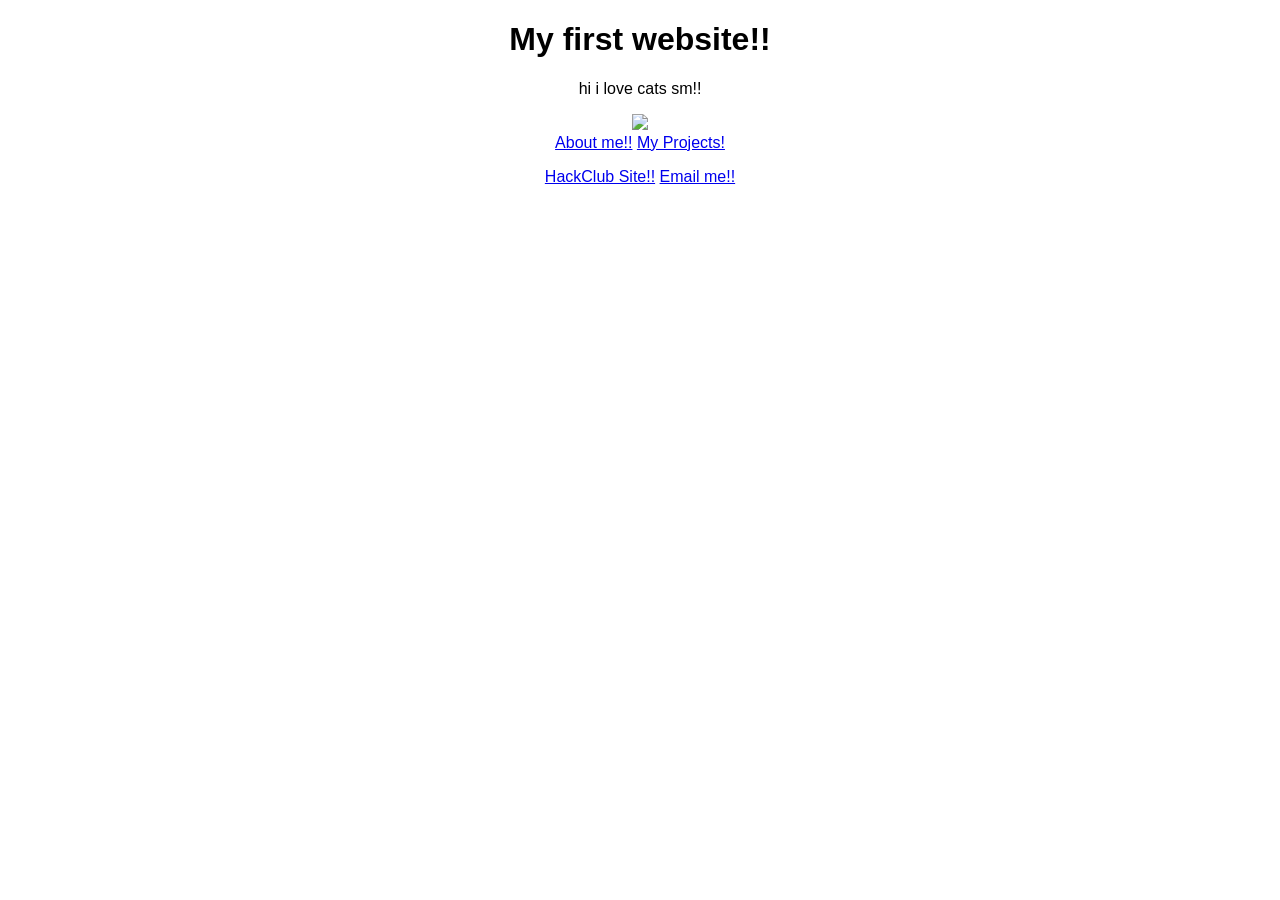
==== index.html @ 6a0c545b "Added more pages!" ====
<!DOCTYPE html>

<html>

    <head>
        <link rel="stylesheet" href="style.css"/>
        <link rel="icon" type="image/x-icon" href="favicon.png">
        <title>Home Page!</title>
    </head>

    <body>
        <h1>My first website!!</h1>
        <p>hi i love cats sm!! </p>
        <img 
        src="https://imgs.search.brave.com/MuaHvlVgUtmahm87r5dqlL0MfjP-tdPS0P_AjVnNHJQ/rs:fit:860:0:0:0/g:ce/aHR0cHM6Ly9tZWRp/YS5pc3RvY2twaG90/by5jb20vaWQvNDkz/NzQzNzMwL3Bob3Rv/L2Z1bm55LWNyYXp5/LWNhdC5qcGc_cz02/MTJ4NjEyJnc9MCZr/PTIwJmM9YWRsMkpR/b1l4WEpVWDV3RlAy/QjNHT0ZkYU5ZbG1i/QWtQSG10OXE5ZTNT/Zz0"
        width="250"/>
        <br>
        <a href="/about.html">About me!!</a>
        <a href="/projects.html">My Projects!</a>
        <p></p>
        <a href="https://hackclub.com">HackClub Site!!</a>
        <a href="mailto:huziafatma25717@gmail.com">Email me!!</a>

</html>
---- style.css ----
img{
    width: 250px;
}
body {
    text-align: center;
    font-family:Verdana, Geneva, Tahoma, sans-serif
}
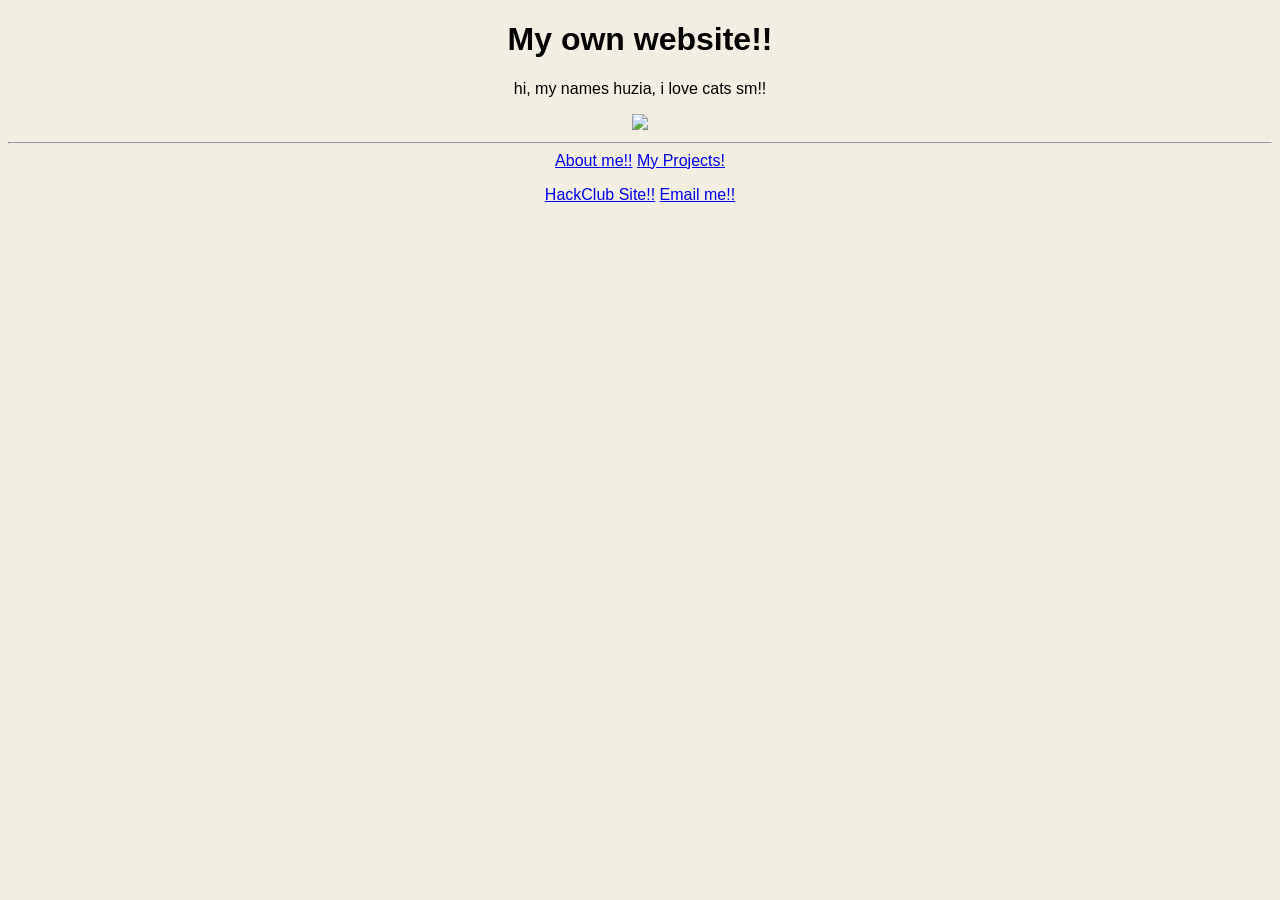
==== commit da42dd30: "added minor changes" ====
--- a/index.html
+++ b/index.html
@@ -4,19 +4,20 @@
 
     <head>
         <link rel="stylesheet" href="style.css"/>
-        <link rel="icon" type="image/x-icon" href="favicon.png">
+        <link rel="icon" type="image/png" href="favicon.png"/>
         <title>Home Page!</title>
     </head>
 
     <body>
-        <h1>My first website!!</h1>
-        <p>hi i love cats sm!! </p>
+        <h1>My own website!!</h1>
+        <p>hi, my names huzia, i love cats sm!! </p>
         <img 
-        src="https://imgs.search.brave.com/MuaHvlVgUtmahm87r5dqlL0MfjP-tdPS0P_AjVnNHJQ/rs:fit:860:0:0:0/g:ce/aHR0cHM6Ly9tZWRp/YS5pc3RvY2twaG90/by5jb20vaWQvNDkz/NzQzNzMwL3Bob3Rv/L2Z1bm55LWNyYXp5/LWNhdC5qcGc_cz02/MTJ4NjEyJnc9MCZr/PTIwJmM9YWRsMkpR/b1l4WEpVWDV3RlAy/QjNHT0ZkYU5ZbG1i/QWtQSG10OXE5ZTNT/Zz0"
+        src="https://i.pinimg.com/736x/f0/84/db/f084db2a724fed85b209fd0e87f32081.jpg"
         width="250"/>
         <br>
-        <a href="/about.html">About me!!</a>
-        <a href="/projects.html">My Projects!</a>
+        <hr>
+        <a href="about.html">About me!!</a>
+        <a href="projects.html">My Projects!</a>
         <p></p>
         <a href="https://hackclub.com">HackClub Site!!</a>
         <a href="mailto:huziafatma25717@gmail.com">Email me!!</a>
--- a/style.css
+++ b/style.css
@@ -3,5 +3,6 @@
 }
 body {
     text-align: center;
-    font-family:Verdana, Geneva, Tahoma, sans-serif
+    font-family:Verdana, Geneva, Tahoma, sans-serif;
+    background: #F2EEE2;
 }
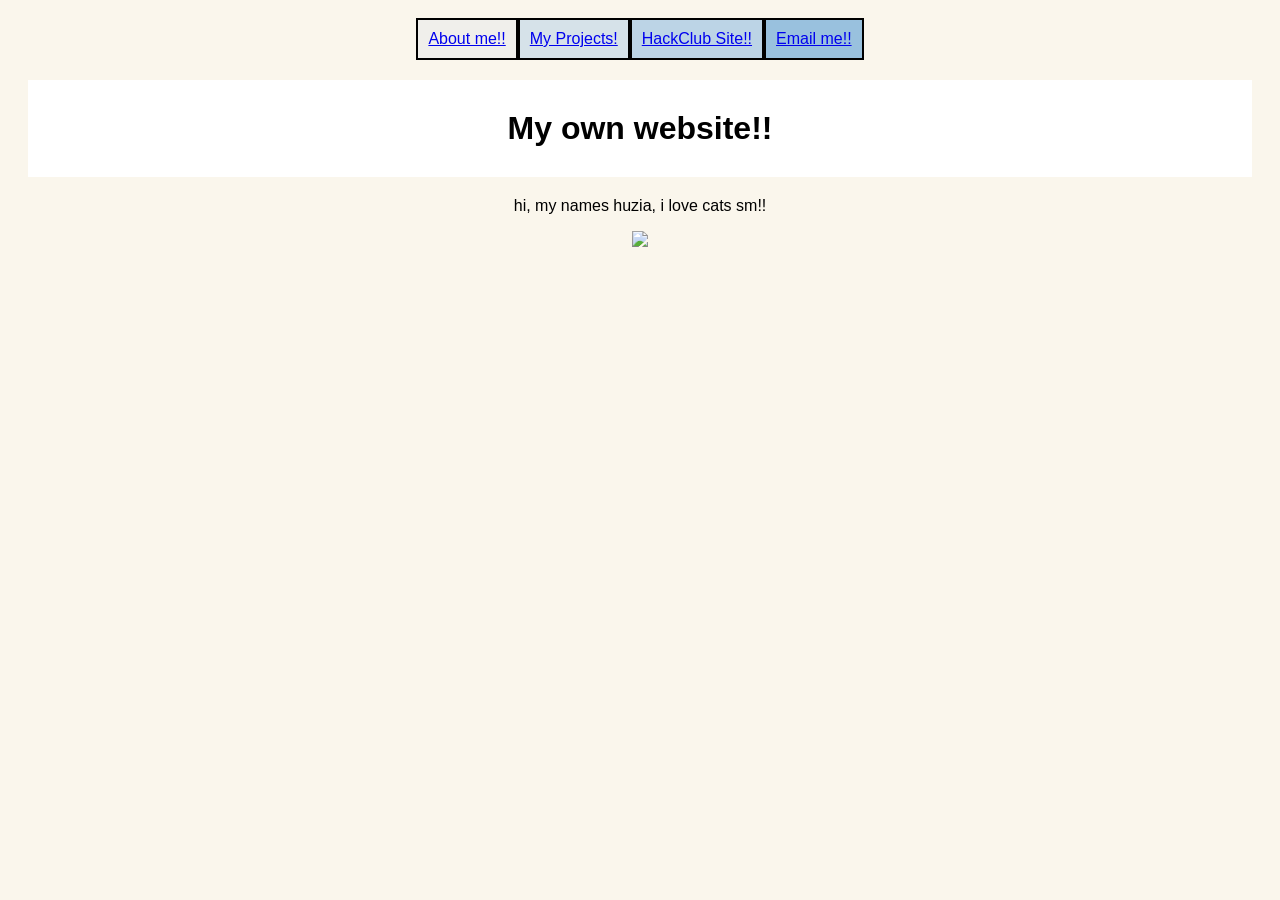
==== commit d0eb0cd8: "added more css (header and footer)" ====
--- a/index.html
+++ b/index.html
@@ -9,17 +9,17 @@
     </head>
 
     <body>
+        <div class="wrapper">
+            <div class="container about"> <a href="about.html">About me!!</a> </div> 
+            <div class="container projects"> <a href="projects.html">My Projects!</a> </div> 
+            <div class="container hackclub"> <a href="https://hackclub.com">HackClub Site!!</a> </div> 
+            <div class="container email"> <a href="mailto:huziafatma25717@gmail.com">Email me!!</a> </div> 
+        </div>
         <h1>My own website!!</h1>
         <p>hi, my names huzia, i love cats sm!! </p>
         <img 
         src="https://i.pinimg.com/736x/f0/84/db/f084db2a724fed85b209fd0e87f32081.jpg"
         width="250"/>
         <br>
-        <hr>
-        <a href="about.html">About me!!</a>
-        <a href="projects.html">My Projects!</a>
-        <p></p>
-        <a href="https://hackclub.com">HackClub Site!!</a>
-        <a href="mailto:huziafatma25717@gmail.com">Email me!!</a>
-
+        
 </html>
--- a/style.css
+++ b/style.css
@@ -1,8 +1,63 @@
 img{
     width: 250px;
 }
+:root {
+  --main-bg: #faf6ec;
+}
+
 body {
     text-align: center;
     font-family:Verdana, Geneva, Tahoma, sans-serif;
-    background: #F2EEE2;
+    background: var(--main-bg);
+}
+
+h1 {
+    background: #FFFFFF;
+    margin:20px;
+    padding: 30px;
+}
+
+
+.wrapper {
+    position: sticky;
+    top: 0;
+  display: flex;
+  flex-direction: row;
+  justify-content: center;
+  padding-top: 10px;
+  background: var(--main-bg);
+  flex-wrap: wrap;
+}
+
+.container {
+    padding:10px;
+    border: 2px solid black;
+    text-align: center;
+}
+
+.about {
+    background: #f0efeb;
+}
+
+.projects {
+    background: #d6e2e9;
+}
+
+.hackclub {
+    background: #bcd4e6;
+    /* border: 5px solid thin; */
+}
+
+.email {
+    background: #99c1de;
+}
+
+footer {
+    position: fixed;
+    bottom: 0;
+    left: 0;
+    right: 0;
+    background: var(--main-bg);
+    padding: 10px;
+    border-top: 1px solid black;
 }
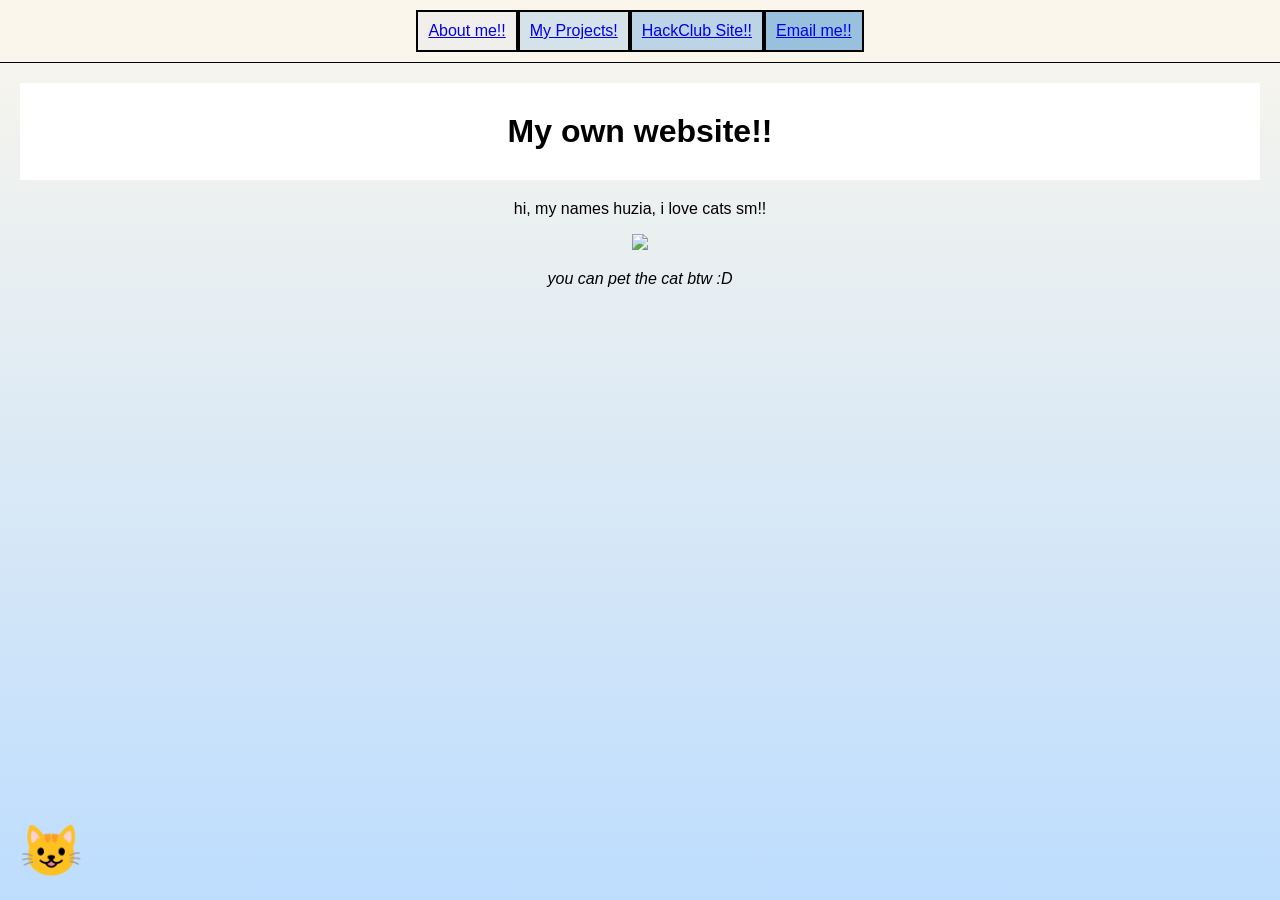
==== commit cb8a37ac: "added gradient and JS" ====
--- a/index.html
+++ b/index.html
@@ -5,6 +5,7 @@
     <head>
         <link rel="stylesheet" href="style.css"/>
         <link rel="icon" type="image/png" href="favicon.png"/>
+        <script src="script.js"></script>
         <title>Home Page!</title>
     </head>
 
@@ -15,11 +16,15 @@
             <div class="container hackclub"> <a href="https://hackclub.com">HackClub Site!!</a> </div> 
             <div class="container email"> <a href="mailto:huziafatma25717@gmail.com">Email me!!</a> </div> 
         </div>
+        <div class = "catto">
+            😺
+        </div>
         <h1>My own website!!</h1>
         <p>hi, my names huzia, i love cats sm!! </p>
         <img 
         src="https://i.pinimg.com/736x/f0/84/db/f084db2a724fed85b209fd0e87f32081.jpg"
         width="250"/>
         <br>
+        <p> <i>you can pet the cat btw :D</i></p>
         
 </html>
--- a/style.css
+++ b/style.css
@@ -9,6 +9,13 @@
     text-align: center;
     font-family:Verdana, Geneva, Tahoma, sans-serif;
     background: var(--main-bg);
+    background-image: linear-gradient(180deg, var(--main-bg), #bdddfe);
+}
+
+html, body {
+    margin: 0;
+    padding: 0;
+    height: 100%;
 }
 
 h1 {
@@ -21,10 +28,14 @@
 .wrapper {
     position: sticky;
     top: 0;
+    left: 0;
+    right: 0;
   display: flex;
   flex-direction: row;
   justify-content: center;
   padding-top: 10px;
+  padding-bottom: 10px;
+  border-bottom: 1px solid black;
   background: var(--main-bg);
   flex-wrap: wrap;
 }
@@ -60,4 +71,12 @@
     background: var(--main-bg);
     padding: 10px;
     border-top: 1px solid black;
+}
+
+.catto {
+    position: fixed;
+    left: 0;
+    bottom: 0;
+    margin: 20px;
+    font-size: 50px;
 }
